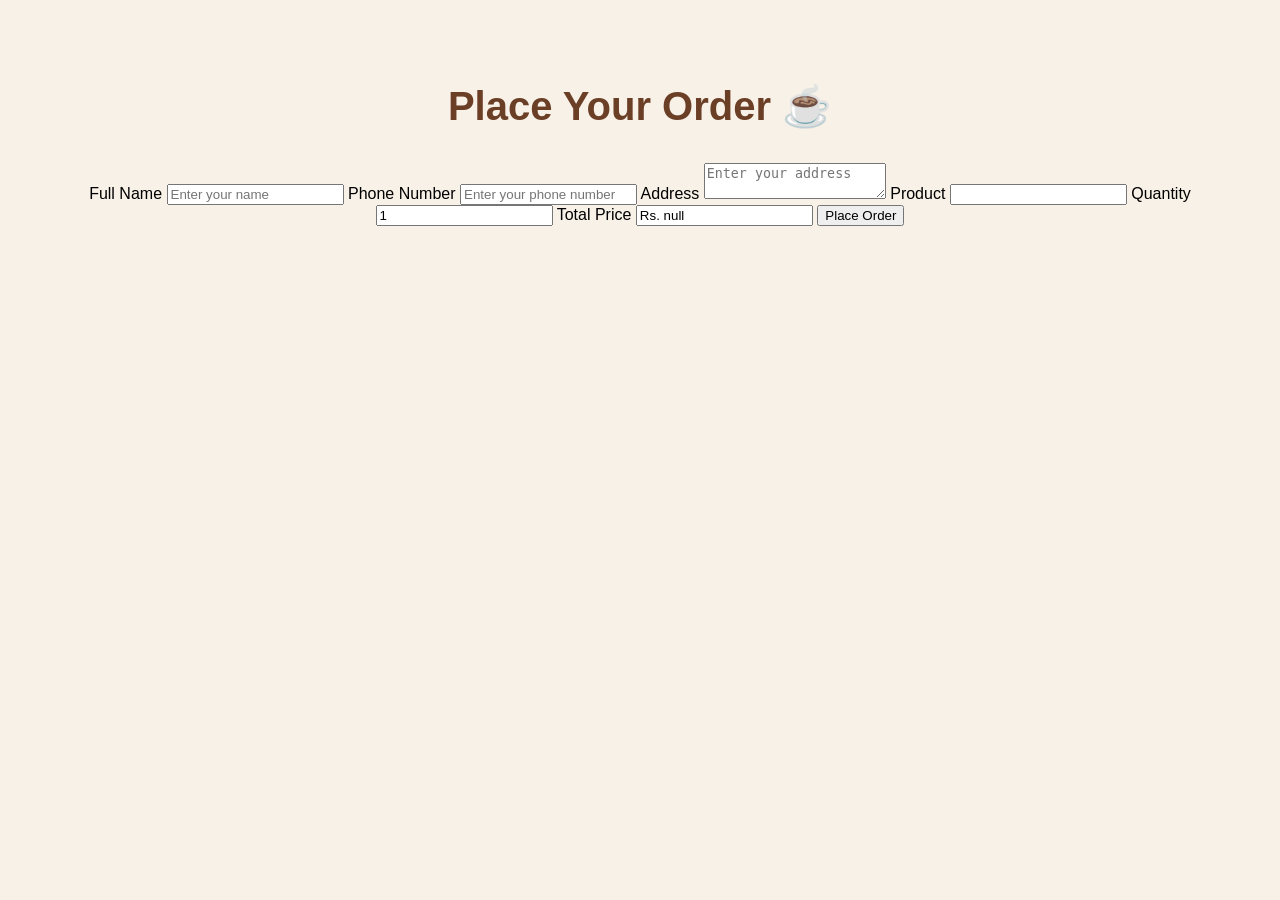
==== order.html @ 10d2c2c7 "Add order.html for placing orders at café" ====
<!DOCTYPE html>
<html lang="en">
<head>
    <meta charset="UTF-8">
    <meta name="viewport" content="width=device-width, initial-scale=1.0">

    <title>Place Your Order - Brew & Bite Café</title>

    <link rel="stylesheet" href="style.css">
</head>

<body>

    <section class="order-section">

        <h1>Place Your Order ☕</h1>

        <form>

            <label>Full Name</label>
            <input type="text" placeholder="Enter your name" required>

            <label>Phone Number</label>
            <input type="tel" placeholder="Enter your phone number" required>

            <label>Address</label>
            <textarea placeholder="Enter your address" required></textarea>

            <label>Product</label>
            <input type="text" id="product"id="id=""" readonly>

            <label>Quantity</label>
            <input type="number" id="quantity" value="1" min="1">

            <label>Total Price</label>
            <input type="text" id="totalPrice" readonly>

            <button type="submit">Place Order</button>

        </form>

    </section>
<script>
    document.getElementById("product").value =
        localStorage.getItem("productName");

    document.getElementById("totalPrice").value =
        "Rs. " + localStorage.getItem("productPrice");
</script>
    <script src="script.js"></script>

</body>
</html>
---- style.css ----
body {
    font-family: Arial, sans-serif;
    text-align: center;
    background-color: #f8f1e7;
    margin: 0;
    padding: 50px;
}

h1 {
    color: #6b3e26;
    font-size: 40px;
}

p {
    color: #555;
    font-size: 18px;
}
nav {
    background-color: #6b3e26;
    padding: 20px;
}

nav h2 {
    color: white;
    margin: 0 0 15px 0;
}

nav a {
    color: white;
    text-decoration: none;
    margin: 0 15px;
    font-size: 17px;
}

nav a:hover {
    text-decoration: underline;
}
.hero {
    padding: 80px 20px;
    text-align: center;
}

.hero h1 {
    font-size: 42px;
    color: #6b3e26;
    margin-bottom: 15px;
}

.hero p {
    font-size: 20px;
    color: #555;
    margin-bottom: 30px;
}

.hero button {
    background-color: #6b3e26;
    color: white;
    border: none;
    padding: 14px 28px;
    font-size: 17px;
    border-radius: 8px;
    cursor: pointer;
}

.hero button:hover {
    background-color: #4d2b1c;
}
.menu {
    padding: 50px 20px;
    text-align: center;
}

.menu h2 {
    color: #6b3e26;
    font-size: 32px;
    margin-bottom: 30px;
}

.menu-container {
    display: flex;
    justify-content: center;
    flex-wrap: wrap;
    gap: 20px;
}

.menu-card {
    background-color: white;
    width: 220px;
    padding: 25px;
    border-radius: 12px;
    box-shadow: 0 4px 10px rgba(0, 0, 0, 0.15);
}

.menu-card h3 {
    color: #6b3e26;
}

.menu-card p {
    color: #555;
    font-size: 15px;
}

.menu-card strong {
    color: #6b3e26;
    font-size: 18px;
}
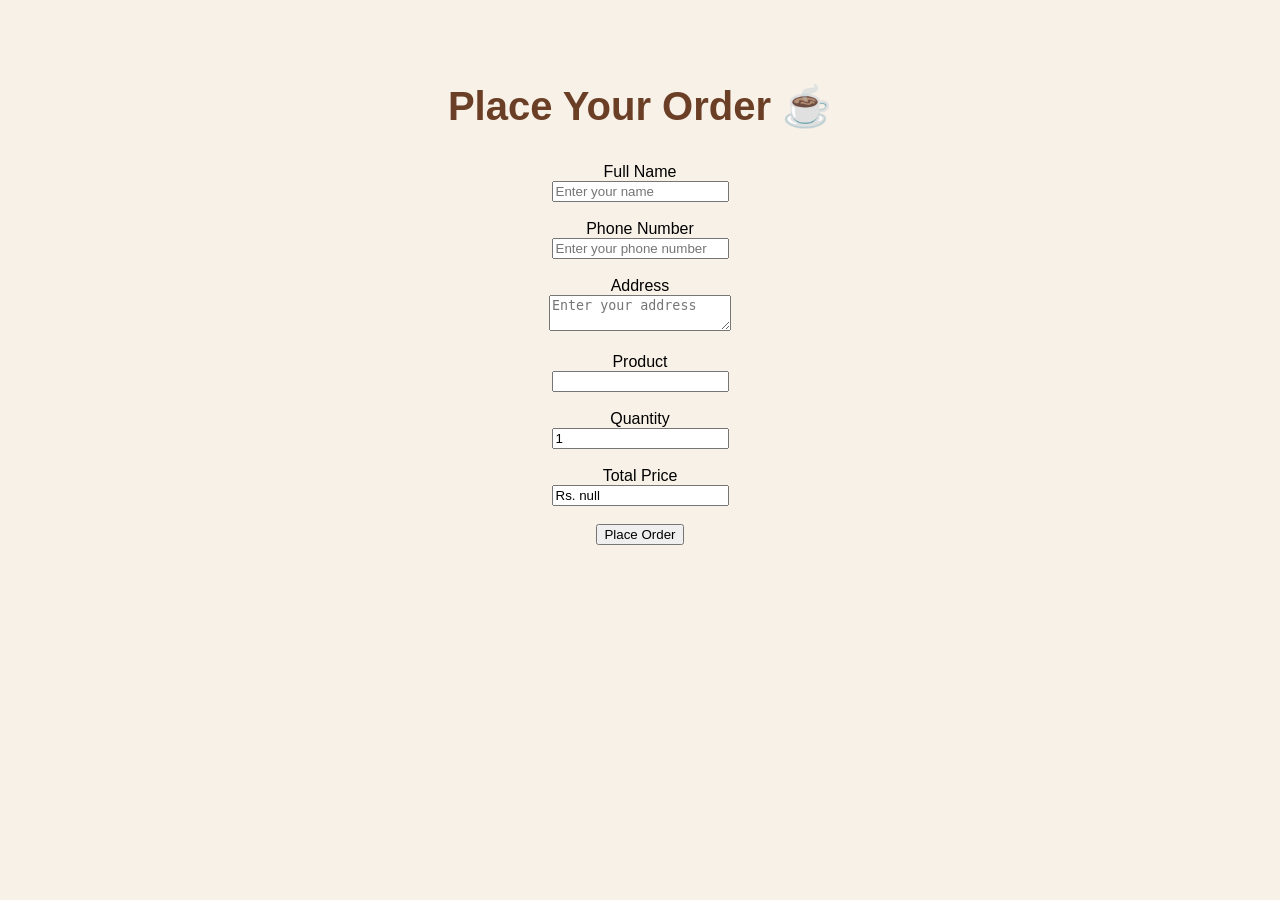
==== commit 4383e80b: "Refactor order form fields and structure" ====
--- a/order.html
+++ b/order.html
@@ -15,29 +15,33 @@
 
         <h1>Place Your Order ☕</h1>
 
-        <form>
+    
+        
+    <form action="https://formspree.io/f/xzdnnvzv" method="POST">
 
-            <label>Full Name</label>
-            <input type="text" placeholder="Enter your name" required>
+    <input type="hidden" name="_subject" value="New Brew & Bite Café Order">
 
-            <label>Phone Number</label>
-            <input type="tel" placeholder="Enter your phone number" required>
+    <label>Full Name</label><br>
+    <input type="text" name="Full Name" placeholder="Enter your name" required><br><br>
 
-            <label>Address</label>
-            <textarea placeholder="Enter your address" required></textarea>
+    <label>Phone Number</label><br>
+    <input type="tel" name="Phone Number" placeholder="Enter your phone number" required><br><br>
 
-            <label>Product</label>
-            <input type="text" id="product"id="id=""" readonly>
+    <label>Address</label><br>
+    <textarea name="Address" placeholder="Enter your address" required></textarea><br><br>
 
-            <label>Quantity</label>
-            <input type="number" id="quantity" value="1" min="1">
+    <label>Product</label><br>
+    <input type="text" id="product" name="Product" readonly><br><br>
 
-            <label>Total Price</label>
-            <input type="text" id="totalPrice" readonly>
+    <label>Quantity</label><br>
+    <input type="number" id="quantity" name="Quantity" value="1" min="1" required><br><br>
 
-            <button type="submit">Place Order</button>
+    <label>Total Price</label><br>
+    <input type="text" id="totalPrice" name="Total Price" readonly><br><br>
 
-        </form>
+    <button type="submit">Place Order</button>
+
+    </form>
 
     </section>
 <script>
